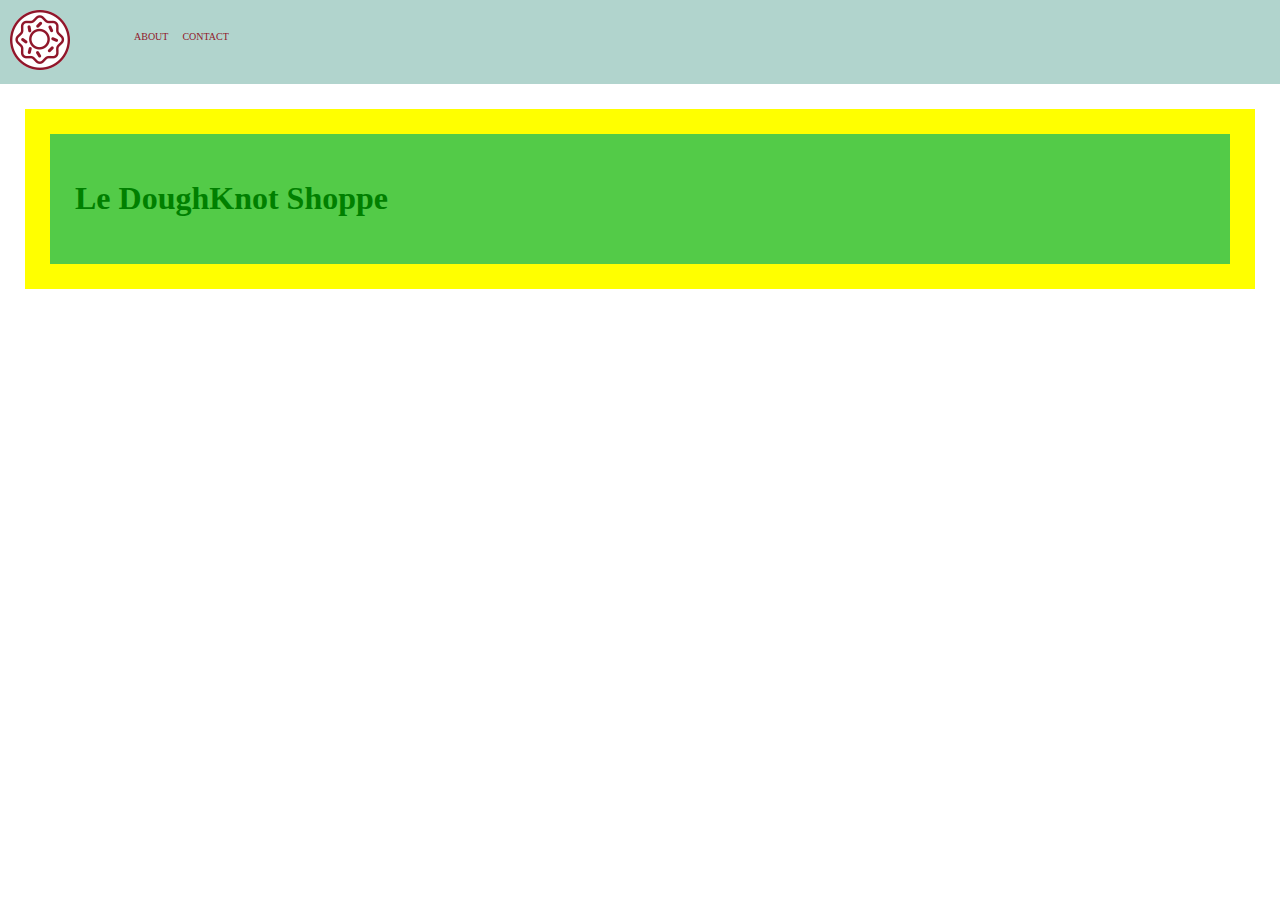
==== class/firstpage.html @ 9a625c38 "Adding content for first 2016 crash course!" ====
<html>

<head>
    <title>DoughKnot Shoppe</title>
    <link rel="stylesheet" href="style.css">
</head>

<body>
    <header>
        <img id="logo" class="header-item" src="images/logo.png">
        <nav class="column header-item">
            <ul>
                <li><a href="about.html">About</a></li>
                <li><a href="contact.html">Contact</a></li>
            </ul>
        </nav>
    </header>
    <div id="hero">
        <h1>Le DoughKnot Shoppe</h1>
    </div>
    <div id="content"></div>
    <footer></footer>
</body>

</html>
---- class/style.css ----
body {
    margin: 0;
}

header {
    background-color: #b1d4cd;
}

a {
    color: #90172a;
    text-decoration: none;
    text-transform: uppercase;
    font-size: 10px;
}

a:hover {
    border-bottom: 2px solid white;
}

#hero {
    background-color: #53CB48;
    color: green;
    padding: 25px;
    border: 25px solid yellow;
    margin: 25px;
}

.highlight {
    font-weight: bold;
}

.column {
    display: inline-block;
    width: 30%;
}

.header-item {
    padding: 10px;
    height: 60px;
}

nav {
    display: inline-block;
    vertical-align: top;
}

li {
    display: inline-block;
    margin-right: 10px;
}
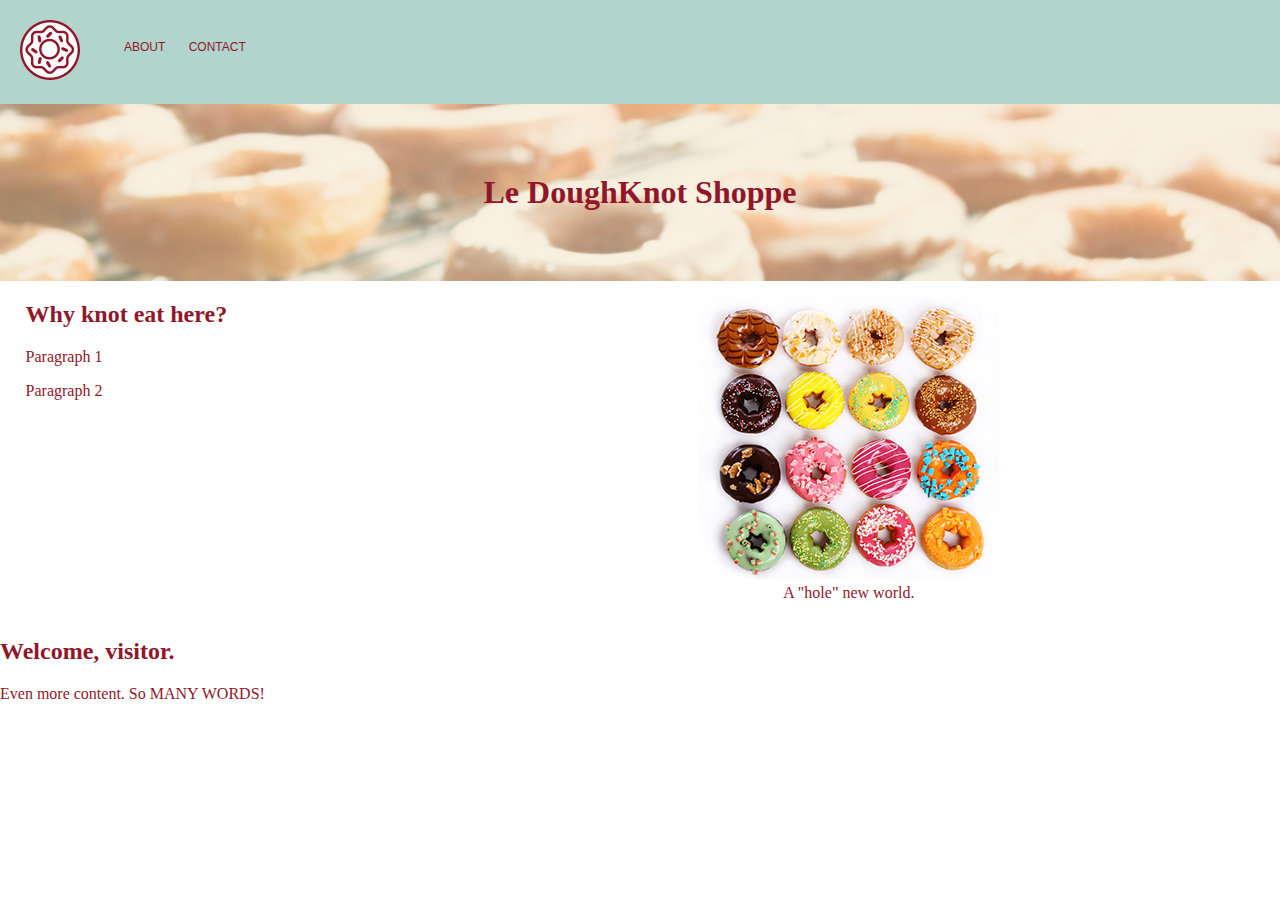
==== commit 6bf94db2: "adding 1/18 session from Dallas" ====
--- a/class/firstpage.html
+++ b/class/firstpage.html
@@ -1,16 +1,16 @@
 <html>
 
 <head>
-    <title>DoughKnot Shoppe</title>
+    <title>Doughnuts!</title>
     <link rel="stylesheet" href="style.css">
 </head>
 
 <body>
     <header>
-        <img id="logo" class="header-item" src="images/logo.png">
-        <nav class="column header-item">
-            <ul>
-                <li><a href="about.html">About</a></li>
+        <img class="header-item" src="images/logo.png">
+        <nav class="header-item">
+            <ul class="navigation">
+                <li><a href="https://www.google.com">About</a></li>
                 <li><a href="contact.html">Contact</a></li>
             </ul>
         </nav>
@@ -18,8 +18,22 @@
     <div id="hero">
         <h1>Le DoughKnot Shoppe</h1>
     </div>
-    <div id="content"></div>
+    <div id="content">
+        <div class="col1">
+            <h2>Why knot eat here?</h2>
+            <p>Paragraph 1</p>
+            <p>Paragraph 2</p>
+        </div>
+        <div class="col2">
+            <figure>
+                <img src="images/variety.jpg">
+                <figcaption>A "hole" new world.</figcaption>
+            </figure>
+        </div>
+    </div>
     <footer></footer>
+    <h2>Welcome, visitor.</h2>
+    <p>Even more content. So <a href="somewhere.html">many words!</a></p>
 </body>
 
 </html>--- a/class/style.css
+++ b/class/style.css
@@ -1,50 +1,84 @@
-body {
-    margin: 0;
+header {
+    background-color: #B1d4cd;
 }
 
-header {
-    background-color: #b1d4cd;
+body {
+    margin: 0px;
+    color: #90172a;
 }
 
-a {
-    color: #90172a;
-    text-decoration: none;
-    text-transform: uppercase;
-    font-size: 10px;
-}
-
-a:hover {
-    border-bottom: 2px solid white;
+h1 {
+    text-align: center;
+    padding-top: 70px;
+    padding-bottom: 70px;
+    display: block;
+    margin: 0px;
 }
 
 #hero {
-    background-color: #53CB48;
-    color: green;
-    padding: 25px;
-    border: 25px solid yellow;
-    margin: 25px;
+    background: url('images/doughnuts.jpg') fixed;
+    background-size: cover;
 }
 
-.highlight {
-    font-weight: bold;
-}
-
-.column {
-    display: inline-block;
-    width: 30%;
-}
+.navigation {}
 
 .header-item {
-    padding: 10px;
+    margin: 20px;
+    padding: 0px;
     height: 60px;
 }
 
 nav {
+    vertical-align: top;
+    font-family: Helvetica, Arial, Sans-serif;
+    font-size: 12px;
+}
+
+ul {
+    padding: 0;
+    margin-top: 20px;
+    margin-bottom: 20px;
+}
+
+li {
+    padding-right: 20px;
+}
+
+a {
+    text-decoration: none;
+    text-transform: uppercase;
+    color: #90172a;
+}
+
+nav,
+ul,
+li {
+    display: inline-block;
+}
+
+.col1,
+.col2 {
     display: inline-block;
     vertical-align: top;
 }
 
-li {
-    display: inline-block;
-    margin-right: 10px;
+.col1 {
+    width: 40%;
+    margin-left: 2%;
+    margin-right: 2%;
+}
+
+.col2 {
+    width: 40%;
+    margin-left: 2%;
+    margin-right: 2%;
+}
+
+figure {
+    text-align: center;
+}
+
+figcaption {
+    text-align: center;
+    margin-top: 5px;
 }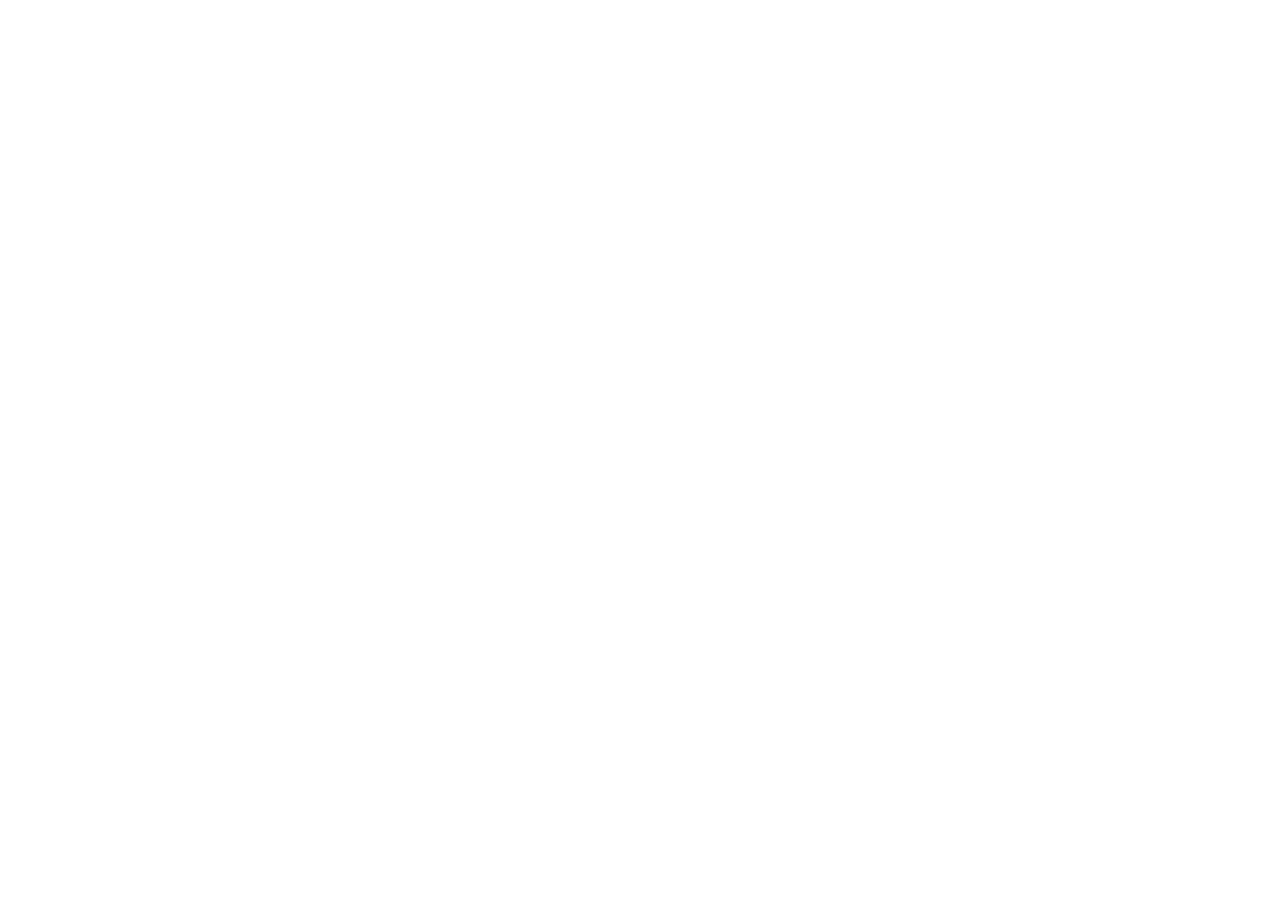
==== commit 795d0dd8: "COMMENT BLOCKS AND SECTIONAL MARK-UP DONE" ====
--- a/class/firstpage.html
+++ b/class/firstpage.html
@@ -1,13 +1,25 @@
+<!doctype html> <!-- Intert element to let browser know this is a modern HTML Doc. 
+ref: http:// alistapart.com/article/doctype -->
+
 <html>
+    
 
 <head>
-    <title>Doughnuts!</title>
-    <link rel="stylesheet" href="style.css">
+    <meta charset="UTF-8">
+    
+    <title>Doughnuts!</title> <!-- Possibly the most important part of head - Must have for Recongnition by Computers / Search Bots -->
+    
+    <!--link rel="stylesheet" href="style.css"-->
+    <!--script> Javascript File  - Not on todays Menu </script--->
 </head>
 
 <body>
+    
+<!-- #1 FIRST THING TO STRUCTURE: A HEADER W/ TRADITIONAL NAV MENU -->
+    
+<!--    
     <header>
-        <img class="header-item" src="images/logo.png">
+        <img class="header-item" src="images/logo.png"> 
         <nav class="header-item">
             <ul class="navigation">
                 <li><a href="https://www.google.com">About</a></li>
@@ -15,25 +27,70 @@
             </ul>
         </nav>
     </header>
+-->
+
+<!-- #2 STRUCTURE: A SOLID TITLE BLOCK / DO NOT REUSE <title> --> 
+    
+<!-- 
     <div id="hero">
         <h1>Le DoughKnot Shoppe</h1>
     </div>
-    <div id="content">
+-->  
+    
+<!-- #3 STRUCTURE: MAIN CONTENT OF PAGE -->
+    <main id="content">
+        
+<!-- #4 STRUCTURE: ABOUT THE COMPANY - THEIR HOOK -->
+<!--        
         <div class="col1">
             <h2>Why knot eat here?</h2>
+
             <p>Paragraph 1</p>
+
             <p>Paragraph 2</p>
         </div>
+-->
+        
+<!-- #5 STRUCTURE: PRETTY PICTURE FROM CLIENT - THE GOODS -->
+        
+<!--
         <div class="col2">
             <figure>
                 <img src="images/variety.jpg">
                 <figcaption>A "hole" new world.</figcaption>
             </figure>
         </div>
-    </div>
-    <footer></footer>
-    <h2>Welcome, visitor.</h2>
-    <p>Even more content. So <a href="somewhere.html">many words!</a></p>
+-->
+    </main>
+
+<!-- #6 STRUCTURE: FOOTER W/ CONTACT - FIND US! -->
+    
+    <footer>
+<!--
+        <div class="col-1">
+            <h2>Contact Us</h2>
+            <h3>Call Us</h3>
+            <p>1-800-WHY-KNOT</p>
+            <h3>Email Us</h3>
+            <p>jellyfilled@ladoughknotshop.com</p>
+            <h3>Come on by!</h3>
+            <p>808 Glazed Circle</p>
+            <p>Knotsville, NC 80008</p>
+        </div>
+-->
+        
+<!-- #7 STRUCTURE: AN INTERACTIVE ELEMENT (IF WE MAKE IT THIS FAR) 
+        A button! You can intuitively create a button with the <button> element, and the default element needs some style work. The text in the element ("Add Sprinkles") will be the button label.
+-->
+
+<!--
+        <div class="col-2">
+            <button>Add Sprinkles</button>
+            <img src="images/footer-doughnut.png ">
+        </div>
+-->
+    </footer>
+
 </body>
 
 </html>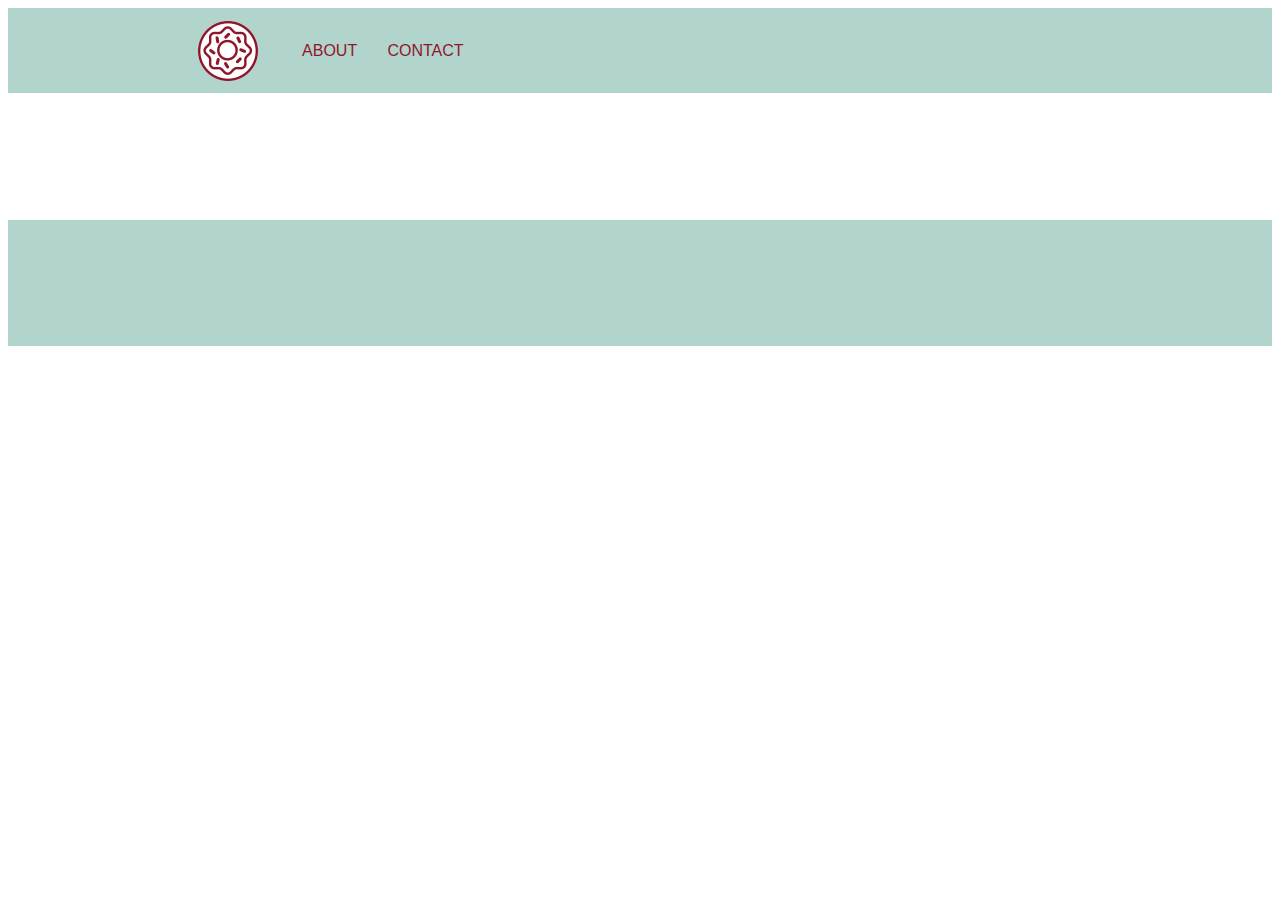
==== commit 19b944bd: "Should be ready" ====
--- a/class/firstpage.html
+++ b/class/firstpage.html
@@ -9,15 +9,17 @@
     
     <title>Doughnuts!</title> <!-- Possibly the most important part of head - Must have for Recongnition by Computers / Search Bots -->
     
-    <!--link rel="stylesheet" href="style.css"-->
-    <!--script> Javascript File  - Not on todays Menu </script--->
+    <!--script> Javascript File  - Not on todays Menu </script-->
+    
+    <link rel="stylesheet" href="style.css">
+
 </head>
 
 <body>
     
 <!-- #1 FIRST THING TO STRUCTURE: A HEADER W/ TRADITIONAL NAV MENU -->
     
-<!--    
+    
     <header>
         <img class="header-item" src="images/logo.png"> 
         <nav class="header-item">
@@ -27,7 +29,7 @@
             </ul>
         </nav>
     </header>
--->
+
 
 <!-- #2 STRUCTURE: A SOLID TITLE BLOCK / DO NOT REUSE <title> --> 
     
--- a/class/style.css
+++ b/class/style.css
@@ -0,0 +1,134 @@
+/** NORMALIZING - ELEMENT LEVEL RULES **/
+
+body {
+    font-family: 'Helvetica', Arial, Sans-serif;
+    color: #90172a;
+}
+
+header {
+    background-color: #B1d4cd;
+    padding: 1%;
+    padding-left: 15%;
+}
+
+li {
+    list-style-type: none;
+    display: inline-block;
+    width: 10%;
+}
+
+nav {
+    display: inline-block;
+    width: 80%;
+    vertical-align: middle;
+}
+
+footer {
+    background-color: #B1d4cd;
+    padding: 5% 0 5% 0;
+}
+
+
+
+/** CHAINING ON ELEMENT SELECTORS **/
+
+header li a {
+    text-transform: uppercase;
+    text-decoration: none;
+    color: #90172a;
+}
+
+header img {
+    vertical-align: middle;
+}
+
+
+
+/** CLASS ATRIBUTE SELECTORS **/
+
+.col-1 {
+    display: inline-block;
+    width: 40%;
+    margin-left: 10%;
+    vertical-align: top;
+}
+
+.col-2 {
+    display: inline-block;
+    margin-left: 10%;
+    vertical-align: top;
+}
+
+/** ID SELECTORS **/
+
+#hero {
+    background-image: url(images/doughnuts.jpg);
+    background-attachment: fixed;
+    background-size: cover;
+}
+
+#hero h1 {
+    text-align: center;
+    padding-top: 10%;
+    padding-bottom: 10%;
+    margin: 0;
+    font-size: 72px;
+}
+
+#content {
+    background-color: white;
+    padding-top: 5%;
+    padding-bottom: 5%;
+}
+
+#content h2 {
+    font-style: italic;
+    font-weight: bold;
+    font-size: 1.5em;
+}
+
+#content figure {
+    margin: 0;
+    /* 
+     * Making the figure inline block means that the width will be the smallest area possible
+     * by default (unless we set it, which we aren't). It also means that we can center text;
+     * centering text isn't allowed on inline elements since they're always "centered" (the
+     * element can only be as wide as the children inside of it so there's no wiggle room on
+     * either side!).
+     */
+    display: inline-block;
+    text-align: center;
+}
+
+#content figcaption {
+    font-weight: bold;
+    margin-top: 5%;
+}
+
+#content p {
+    line-height: 1.5em;
+}
+
+
+
+
+button {
+    display: block;
+    /**
+     * An "auto" margin can be used to set 'automatic' margins on the left and
+     * right side, which centers an element in a block. In this case, we're centering the
+     * button in the second column of our footer.
+     */
+    margin: 0 auto 2% auto;
+    /**
+     * All of these properties are visual flair for the otherwise drab looking button.
+     */
+    text-transform: uppercase;
+    padding: 5%;
+    font-size: 1.2em;
+    background-color: #CF6480;
+    color: white;
+    border-radius: 4px;
+    border-width: 0;
+    cursor: pointer;
+}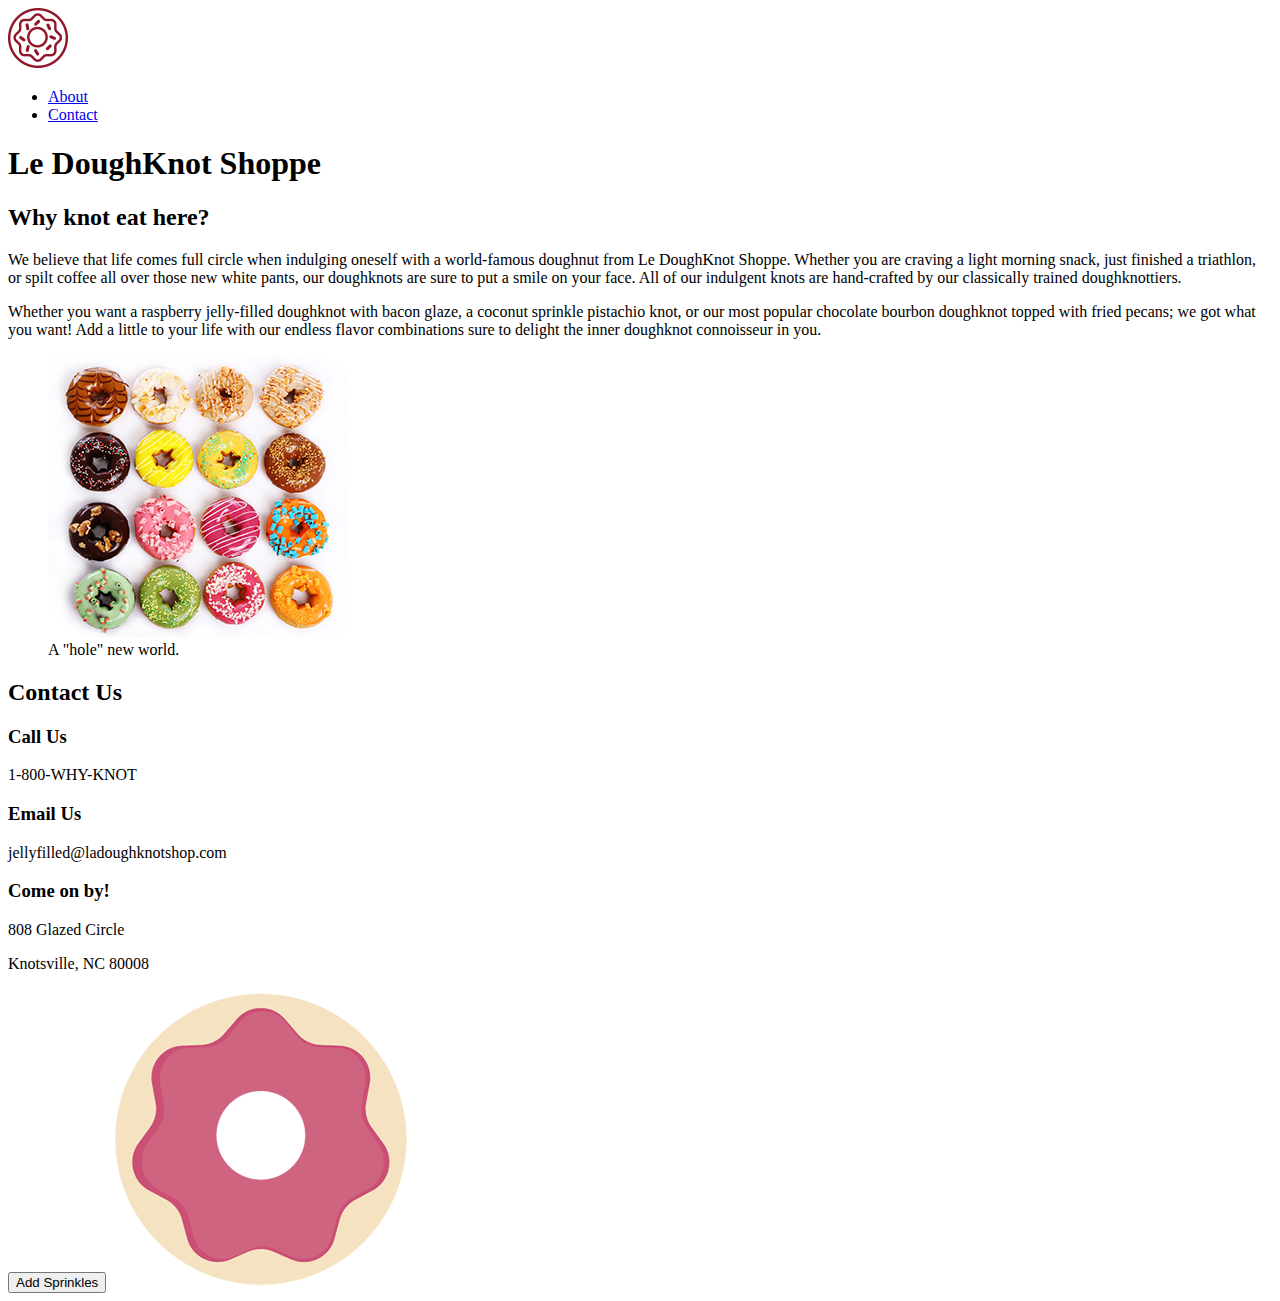
==== commit 795fbb6a: "Finshed example docs." ====
--- a/class/firstpage.html
+++ b/class/firstpage.html
@@ -11,7 +11,7 @@
     
     <!--script> Javascript File  - Not on todays Menu </script-->
     
-    <link rel="stylesheet" href="style.css">
+    <link rel="stylesheet" href="Zstyle.css">
 
 </head>
 
@@ -33,42 +33,38 @@
 
 <!-- #2 STRUCTURE: A SOLID TITLE BLOCK / DO NOT REUSE <title> --> 
     
-<!-- 
+ 
     <div id="hero">
         <h1>Le DoughKnot Shoppe</h1>
     </div>
--->  
+
     
 <!-- #3 STRUCTURE: MAIN CONTENT OF PAGE -->
     <main id="content">
         
 <!-- #4 STRUCTURE: ABOUT THE COMPANY - THEIR HOOK -->
-<!--        
+        
         <div class="col1">
             <h2>Why knot eat here?</h2>
 
-            <p>Paragraph 1</p>
+            <p>We believe that life comes full circle when indulging oneself with a world-famous doughnut from Le DoughKnot Shoppe. Whether you are craving a light morning snack, just finished a triathlon, or spilt coffee all over those new white pants, our doughknots are sure to put a smile on your face. All of our indulgent knots are hand-crafted by our classically trained doughknottiers.</p>
 
-            <p>Paragraph 2</p>
+            <p>Whether you want a raspberry jelly-filled doughknot with bacon glaze, a coconut sprinkle pistachio knot, or our most popular chocolate bourbon doughknot topped with fried pecans; we got what you want! Add a little to your life with our endless flavor combinations sure to delight the inner doughknot connoisseur in you.</p>
         </div>
--->
         
 <!-- #5 STRUCTURE: PRETTY PICTURE FROM CLIENT - THE GOODS -->
-        
-<!--
+
         <div class="col2">
             <figure>
                 <img src="images/variety.jpg">
                 <figcaption>A "hole" new world.</figcaption>
             </figure>
         </div>
--->
     </main>
 
 <!-- #6 STRUCTURE: FOOTER W/ CONTACT - FIND US! -->
     
     <footer>
-<!--
         <div class="col-1">
             <h2>Contact Us</h2>
             <h3>Call Us</h3>
@@ -79,20 +75,27 @@
             <p>808 Glazed Circle</p>
             <p>Knotsville, NC 80008</p>
         </div>
--->
         
 <!-- #7 STRUCTURE: AN INTERACTIVE ELEMENT (IF WE MAKE IT THIS FAR) 
         A button! You can intuitively create a button with the <button> element, and the default element needs some style work. The text in the element ("Add Sprinkles") will be the button label.
 -->
-
-<!--
+        
         <div class="col-2">
             <button>Add Sprinkles</button>
             <img src="images/footer-doughnut.png ">
         </div>
+    </footer>
+    
+    
+<!-- JS SCRIPT FOR SHOW N TELL -->
+<!--     
+    <script type="text/javascript">
+        var sprinkles = document.getElementById('sprinkles');
+        sprinkles.addEventListener('click', function () {
+            document.getElementById('sprinkles-img').style.display = "block";
+        });
+    </script>
 -->
-    </footer>
-
 </body>
 
 </html>